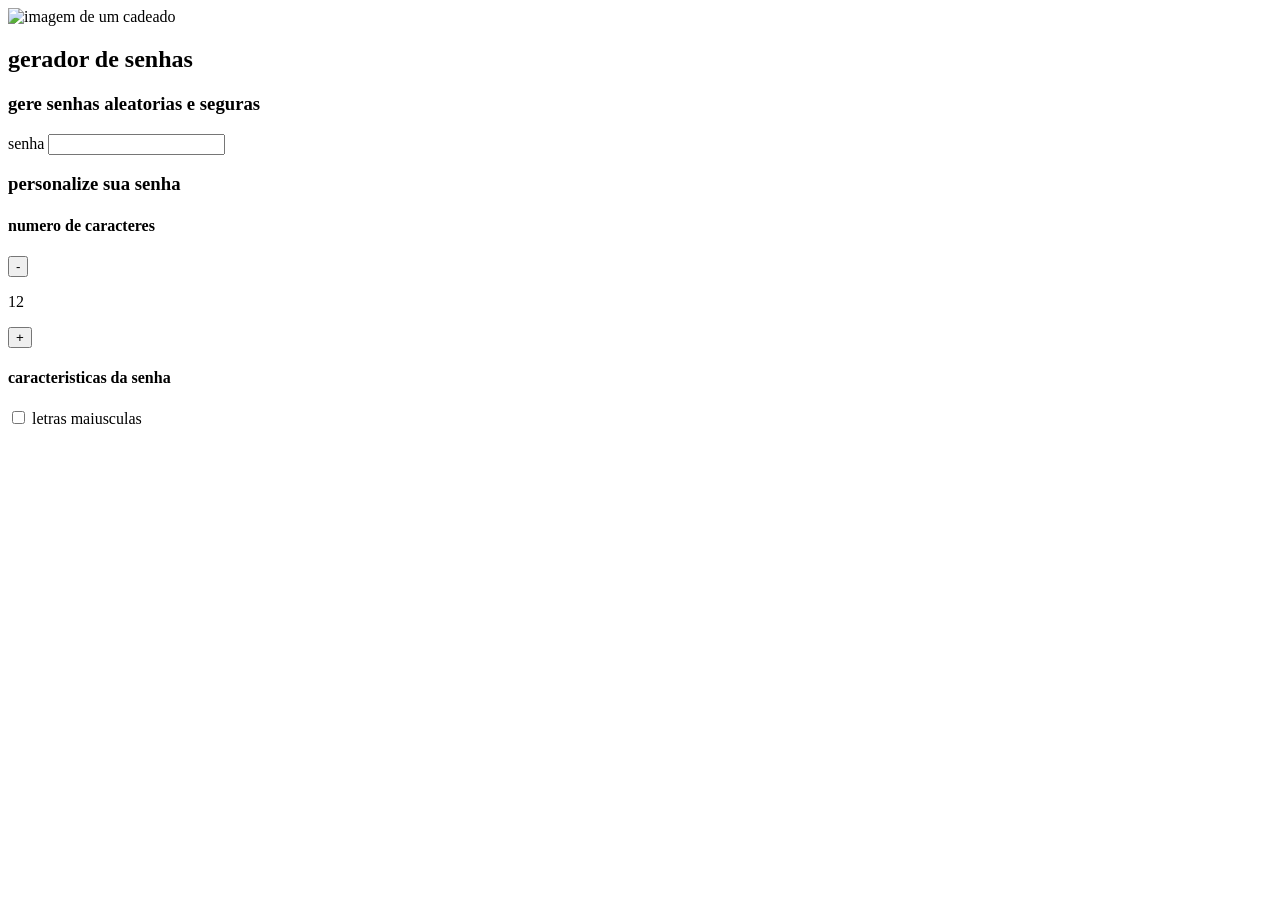
==== index.html @ a6d82f81 "Add initial HTML structure for password generator" ====
<!DOCTYPE html>
<html lang="pt-br">
<head>
    <meta charset="UTF-8">
    <meta name="viewport" content="width=device-width, initial-scale=1.0">
    <title>gerador de semhas</title>
</head>
<body>
    <section class="conteudo">
        <div class="conteudo-titulo">
            <img src="" alt="imagem de um cadeado">
            <h2 class="titulo-principal">gerador de senhas</h2>
            <h3 class="titulo-secundario">gere senhas aleatorias e seguras</h3>
        </div>
        <div class="conteudo-senha">
            <label for="senha">senha</label>
            <input name="senha" type="text" id="campo-senha">
        </div>
        <div class="parametro">
            <h3 class="parametro-titulo">personalize sua senha</h3>
            <div class="parametro-coluna__senha">
                <div class="parametro-senha">
                    <h4 class="parametro-senha__titulo">numero de caracteres</h4>
                    <div class="parametro-senha-botoes">
                        <button class="parametro-senha__botao">-</button>
                        <p class="parametro-senha__texto">12</p>
                        <button class="parametro-senha__botao">+</button>
                    </div>
                </div>
                <div class="parametro-senha">
                    <h4 class="parametro-senha__titulo">caracteristicas da senha</h4>
                    <div class="parametro-senha-checkbox">
                        <input name="maiusculo" type="checkbox" class="checkbox">
                        <label for="maiusculo">letras maiusculas</label>
                    </div>
                </div>
            </div>
        </div>
    </section>
</body>
</html>
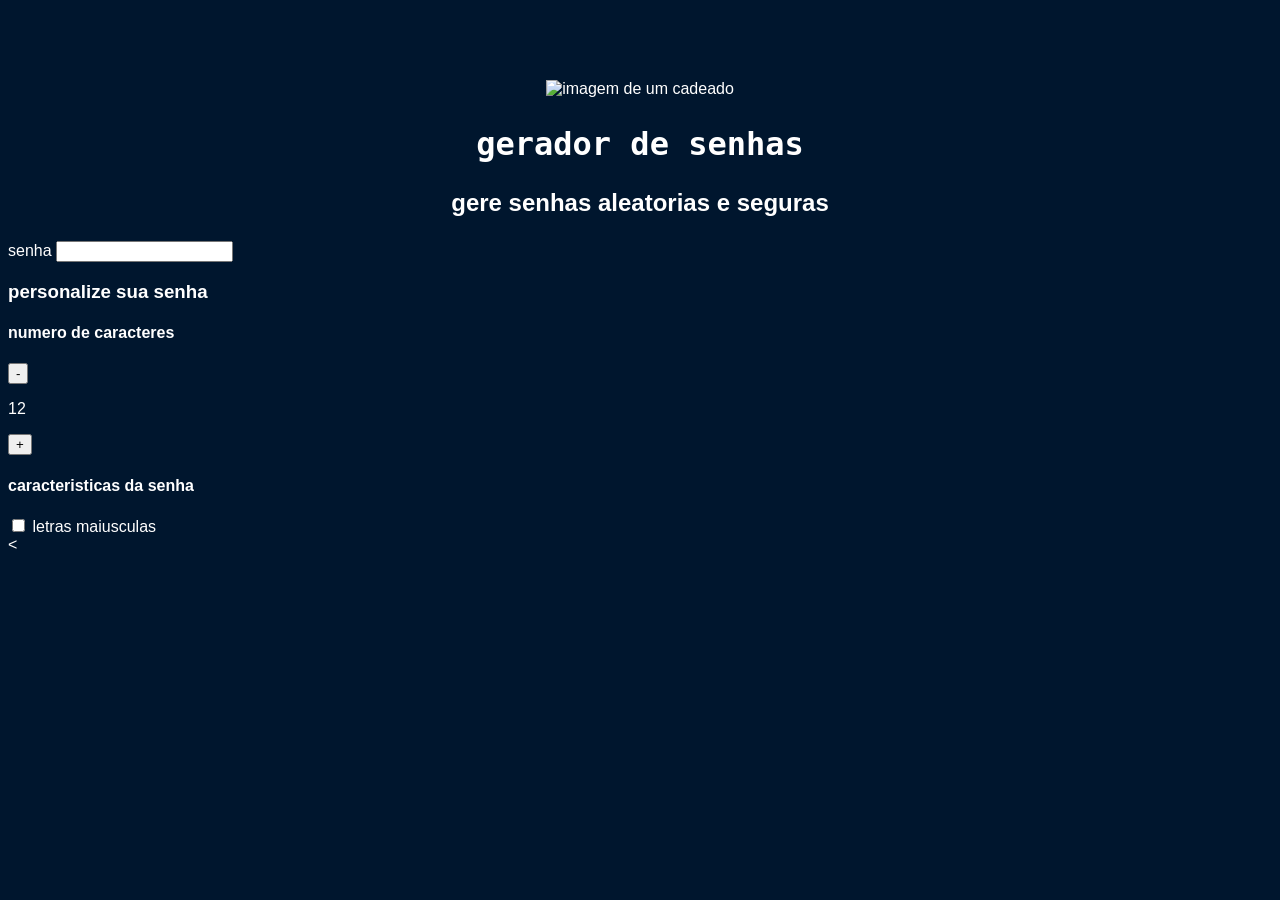
==== commit 5077146a: "Correct closing tag for section in index.html Fixed incorrect closing tag for the section element." ====
--- a/index.html
+++ b/index.html
@@ -4,6 +4,9 @@
     <meta charset="UTF-8">
     <meta name="viewport" content="width=device-width, initial-scale=1.0">
     <title>gerador de semhas</title>
+
+    <link rel="stylesheet" href="style.css">
+
 </head>
 <body>
     <section class="conteudo">
@@ -36,6 +39,6 @@
                 </div>
             </div>
         </div>
-    </section>
+        <    </section>
 </body>
 </html>
--- a/style.css
+++ b/style.css
@@ -0,0 +1,32 @@
+:root{
+    --branco:white;
+    --cor-de-fundo:#00162E;
+    --fundo-senha:#00244D;
+    --fundo-text:#001E40;
+    --borda:#0075FF;
+    --roboto:"Roboto", sans-serif;
+    --roboto-mono:"Roboto Mono", monospace;
+}
+{
+    font-weight: 400;
+}
+
+body{
+    color:var(--branco);
+    background-color: var(--cor-de-fundo);
+    font-family: var(--roboto);
+}
+.titulo-principal{
+    font-family: var(--roboto-mono);
+    font-size: 32px;
+
+}
+.titulo-secundario{
+    font-size: 24px;
+
+}
+.conteudo-titulo{
+    text-align: center;
+    margin-top: 80px;
+
+}
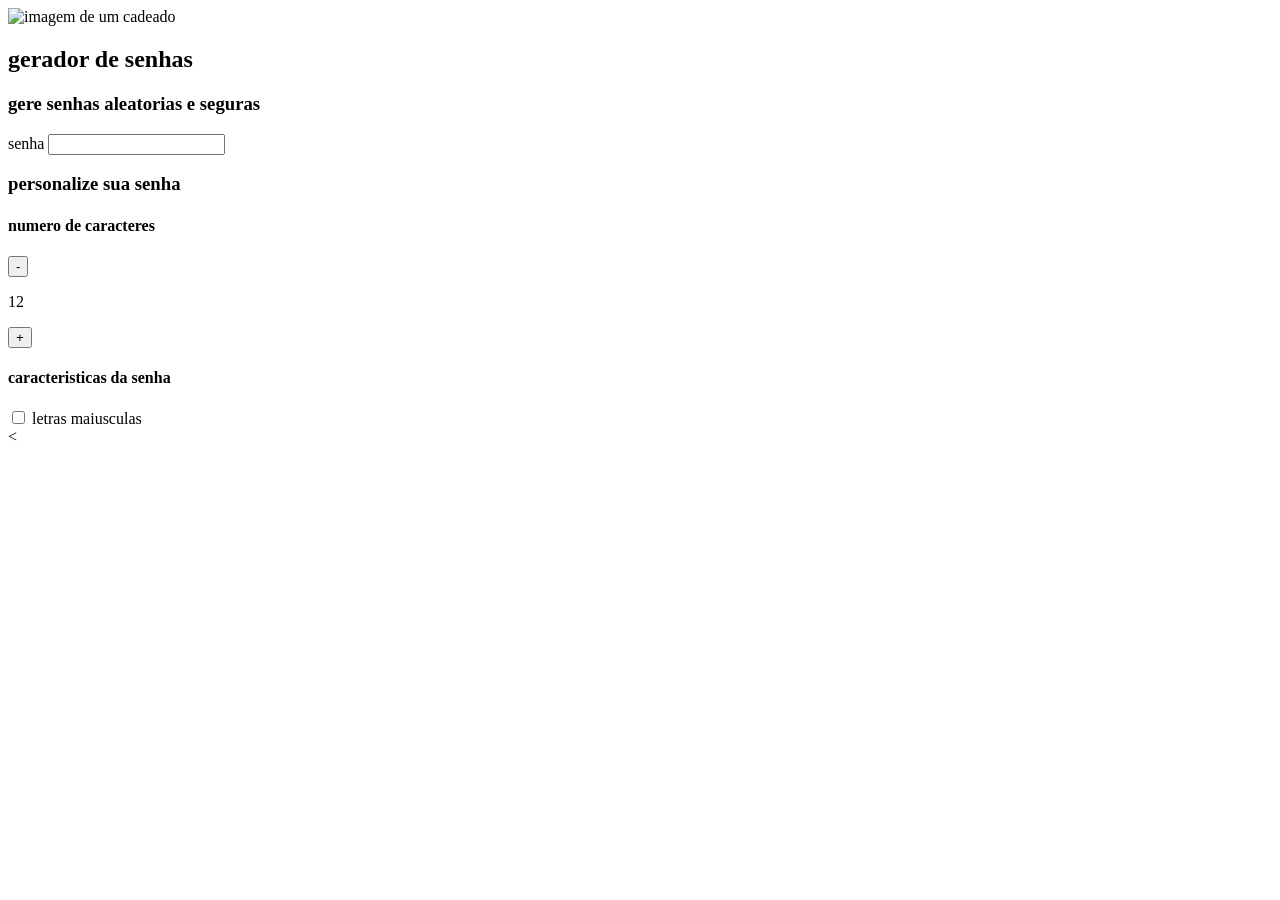
==== commit 023ec6af: "Fix link tag syntax in index.html" ====
--- a/index.html
+++ b/index.html
@@ -5,7 +5,7 @@
     <meta name="viewport" content="width=device-width, initial-scale=1.0">
     <title>gerador de semhas</title>
 
-    <link rel="stylesheet" href="style.css">
+    <link rel="style.css" href="style.css">
 
 </head>
 <body>
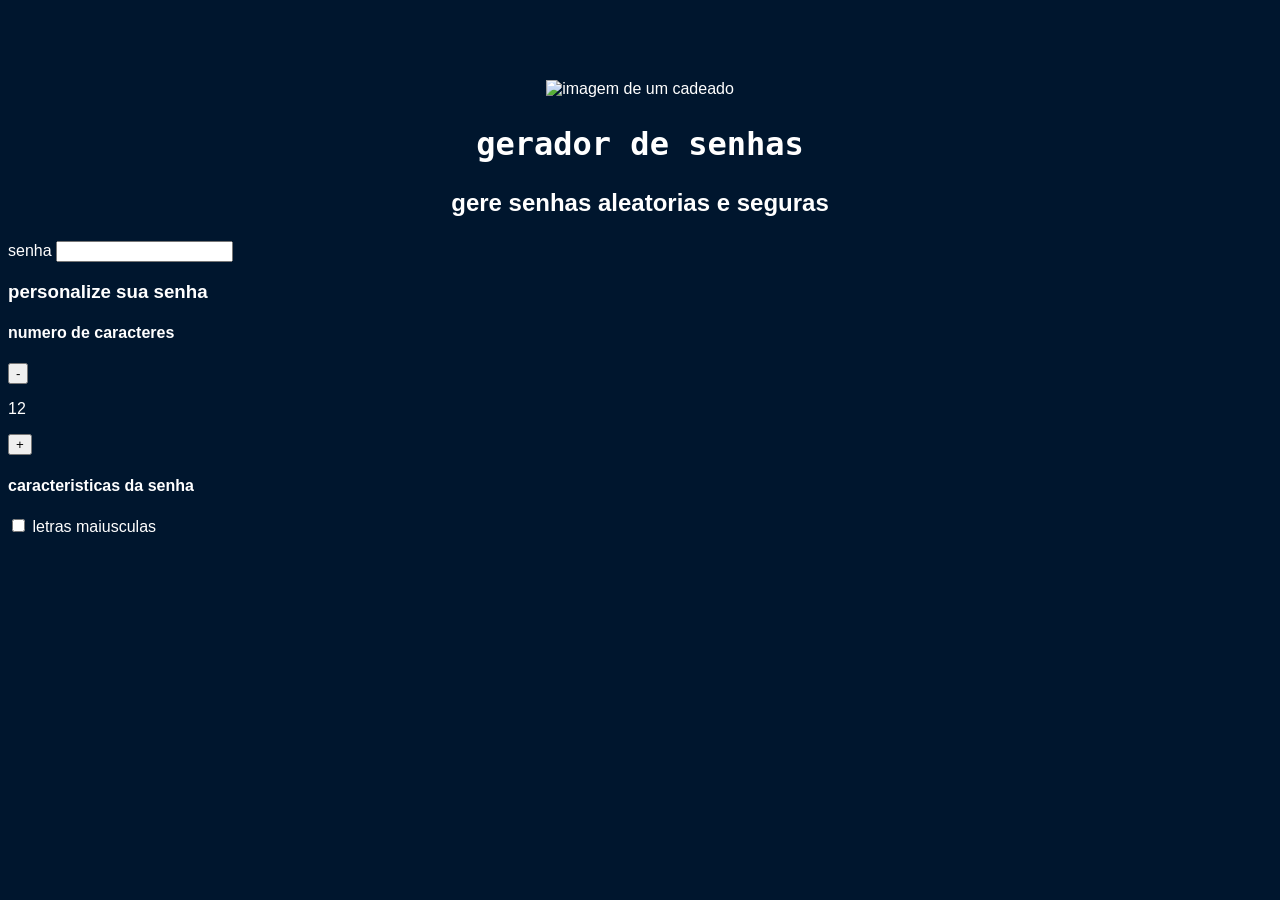
==== commit bb03b10f: "Fix HTML syntax and link stylesheet correctly" ====
--- a/index.html
+++ b/index.html
@@ -1,11 +1,10 @@
-<!DOCTYPE html>
 <html lang="pt-br">
 <head>
     <meta charset="UTF-8">
     <meta name="viewport" content="width=device-width, initial-scale=1.0">
     <title>gerador de semhas</title>
 
-    <link rel="style.css" href="style.css">
+    <link rel="stylesheet" href="style.css">
 
 </head>
 <body>
@@ -39,6 +38,6 @@
                 </div>
             </div>
         </div>
-        <    </section>
+    </section>
 </body>
 </html>
